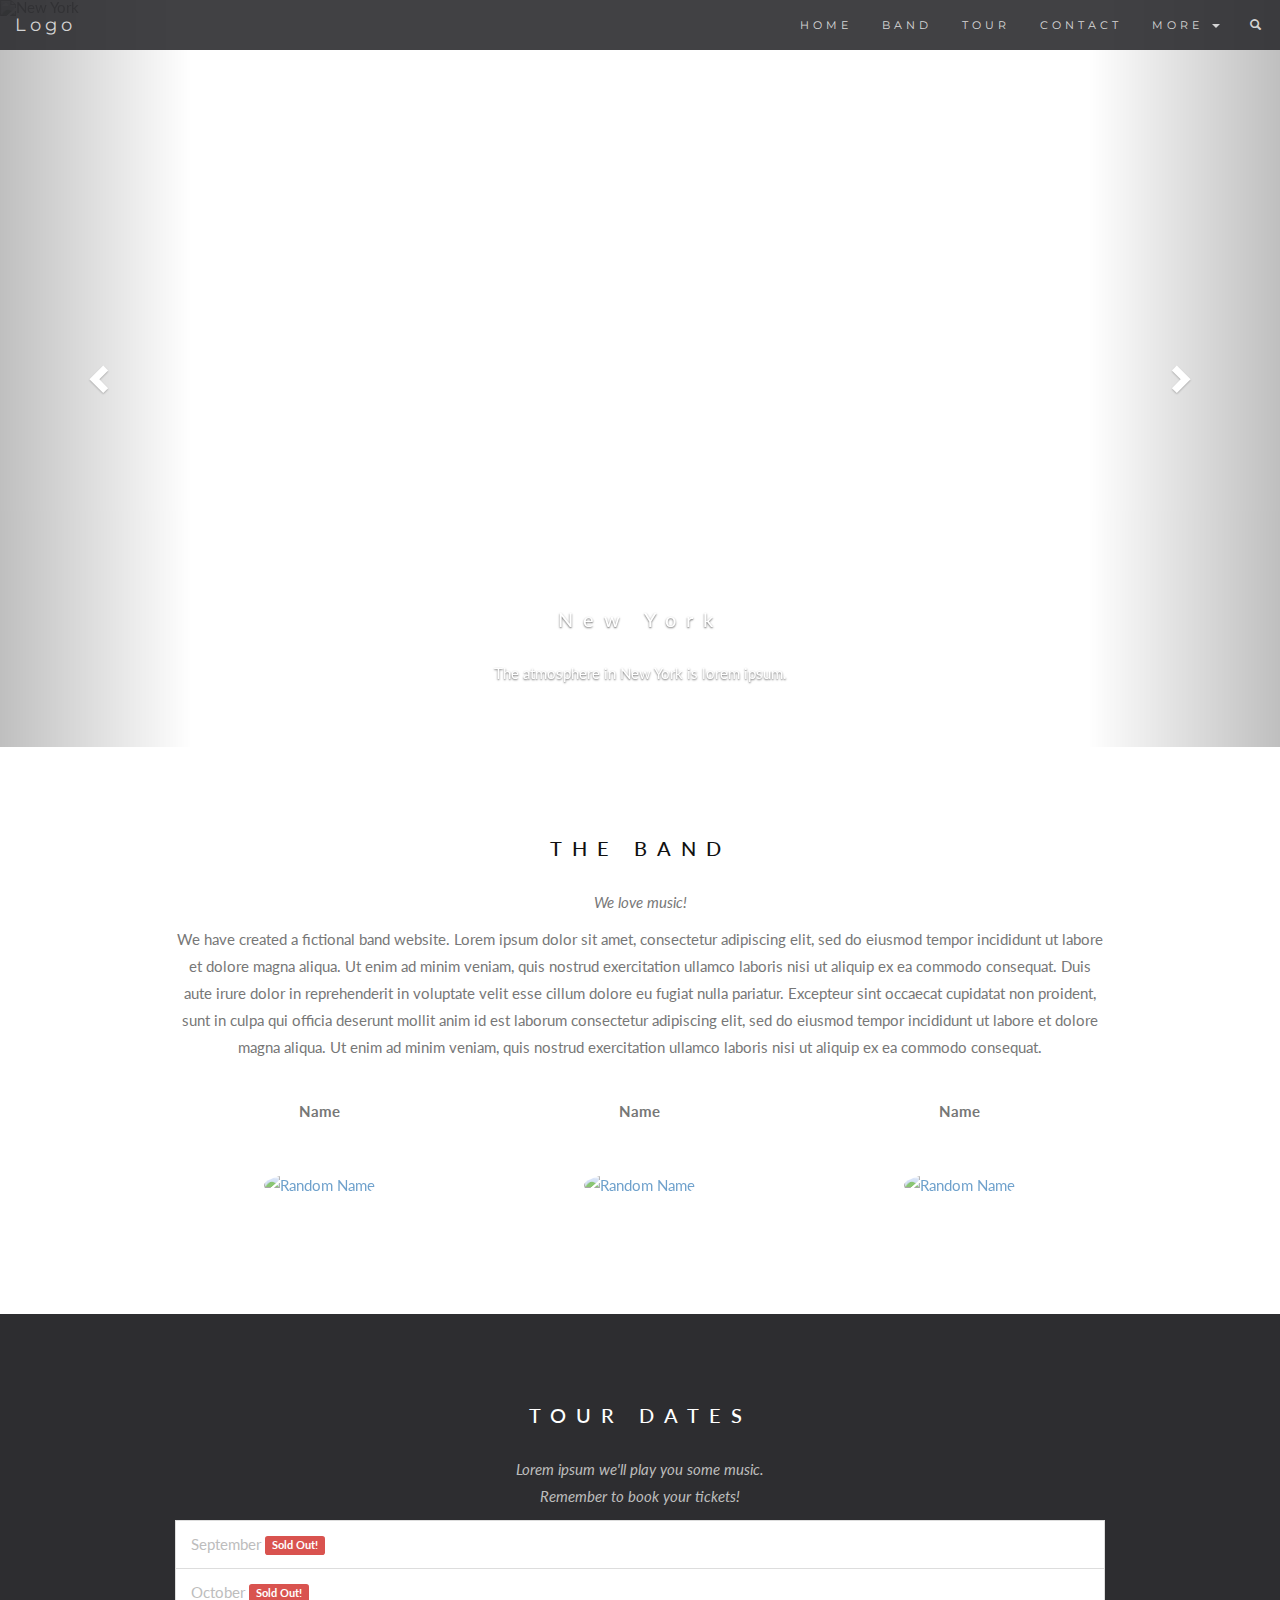
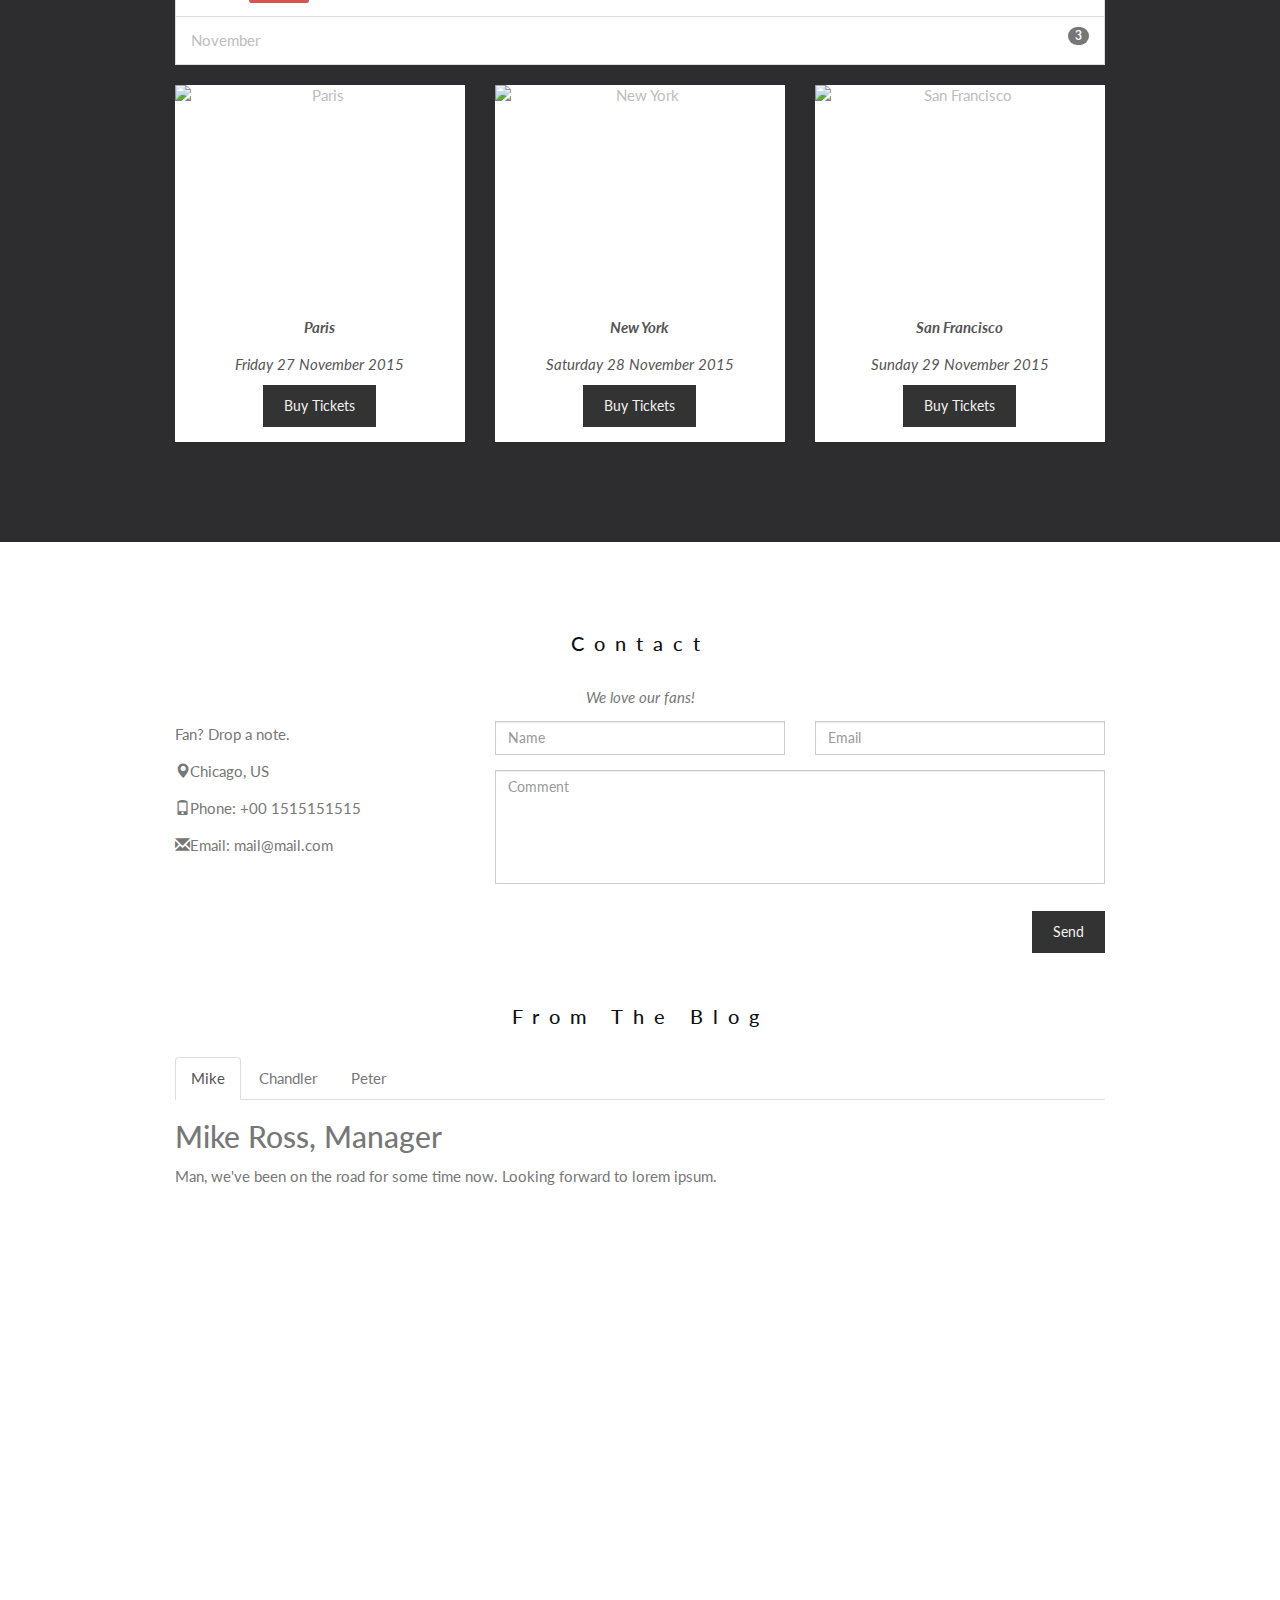
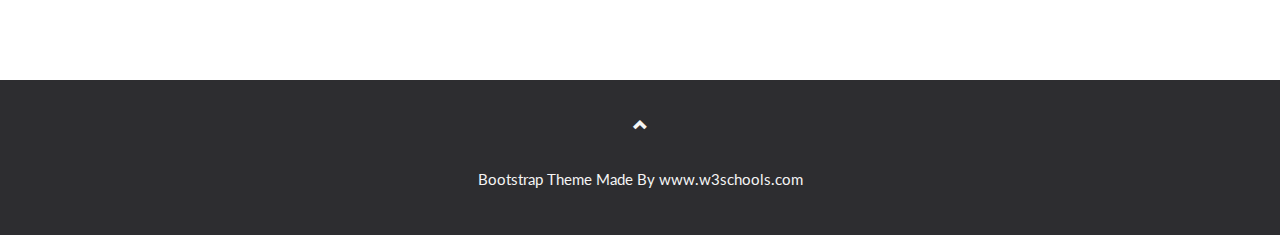
==== BTexemple.html @ 5e23862c "Adding bootstrap files" ====
<!DOCTYPE html>
<html lang="en">


  <title>Bootstrap The Band</title>
  <meta charset="utf-8">
  <meta name="viewport" content="width=device-width, initial-scale=1">

  <link rel="stylesheet" href="http://maxcdn.bootstrapcdn.com/bootstrap/3.3.6/css/bootstrap.min.css">
  <link href="http://fonts.googleapis.com/css?family=Lato" rel="stylesheet" type="text/css">
  <link href="http://fonts.googleapis.com/css?family=Montserrat" rel="stylesheet" type="text/css">

  <script src="http://maxcdn.bootstrapcdn.com/bootstrap/3.3.6/js/bootstrap.min.js"></script>
 <script src="https://ajax.googleapis.com/ajax/libs/jquery/1.12.2/jquery.min.js"></script>
  <link rel= "stylesheet" href="./css/bandstyle.css">


</head>
<body id="myPage" data-spy="scroll" data-target=".navbar" data-offset="50">

<nav class="navbar navbar-default navbar-fixed-top">
  <div class="container-fluid">
    <div class="navbar-header">
      <button type="button" class="navbar-toggle" data-toggle="collapse" data-target="#myNavbar">
        <span class="icon-bar"></span>
        <span class="icon-bar"></span>
        <span class="icon-bar"></span>
      </button>
      <a class="navbar-brand" href="#myPage">Logo</a>
    </div>
    <div class="collapse navbar-collapse" id="myNavbar">
      <ul class="nav navbar-nav navbar-right">
        <li><a href="#myPage">HOME</a></li>
        <li><a href="#band">BAND</a></li>
        <li><a href="#tour">TOUR</a></li>
        <li><a href="#contact">CONTACT</a></li>
        <li class="dropdown">
          <a class="dropdown-toggle" data-toggle="dropdown" href="#">MORE
          <span class="caret"></span></a>
          <ul class="dropdown-menu">
            <li><a href="#">Merchandise</a></li>
            <li><a href="#">Extras</a></li>
            <li><a href="#">Media</a></li>
          </ul>
        </li>
        <li><a href="#"><span class="glyphicon glyphicon-search"></span></a></li>
      </ul>
    </div>
  </div>
</nav>

<div id="myCarousel" class="carousel slide" data-ride="carousel">
    <!-- Indicators -->
    <ol class="carousel-indicators">
      <li data-target="#myCarousel" data-slide-to="0" class="active"></li>
      <li data-target="#myCarousel" data-slide-to="1"></li>
      <li data-target="#myCarousel" data-slide-to="2"></li>
    </ol>

    <!-- Wrapper for slides -->
    <div class="carousel-inner" role="listbox">
      <div class="item active">
        <img src="ny.jpg" alt="New York" width="1200" height="700">
        <div class="carousel-caption">
          <h3>New York</h3>
          <p>The atmosphere in New York is lorem ipsum.</p>
        </div>
      </div>

      <div class="item">
        <img src="chicago.jpg" alt="Chicago" width="1200" height="700">
        <div class="carousel-caption">
          <h3>Chicago</h3>
          <p>Thank you, Chicago - A night we won't forget.</p>
        </div>
      </div>
    
      <div class="item">
        <img src="la.jpg" alt="Los Angeles" width="1200" height="700">
        <div class="carousel-caption">
          <h3>LA</h3>
          <p>Even though the traffic was a mess, we had the best time playing at Venice Beach!</p>
        </div>
      </div>
    </div>

    <!-- Left and right controls -->
    <a class="left carousel-control" href="#myCarousel" role="button" data-slide="prev">
      <span class="glyphicon glyphicon-chevron-left" aria-hidden="true"></span>
      <span class="sr-only">Previous</span>
    </a>
    <a class="right carousel-control" href="#myCarousel" role="button" data-slide="next">
      <span class="glyphicon glyphicon-chevron-right" aria-hidden="true"></span>
      <span class="sr-only">Next</span>
    </a>
</div>

<!-- Container (The Band Section) -->
<div id="band" class="container text-center">
  <h3>THE BAND</h3>
  <p><em>We love music!</em></p>
  <p>We have created a fictional band website. Lorem ipsum dolor sit amet, consectetur adipiscing elit, sed do eiusmod tempor incididunt ut labore et dolore magna aliqua. Ut enim ad minim veniam, quis nostrud exercitation ullamco laboris nisi ut aliquip ex ea commodo consequat. Duis aute irure dolor in reprehenderit in voluptate velit esse cillum dolore eu fugiat nulla pariatur. Excepteur sint occaecat cupidatat non proident, sunt in culpa qui officia deserunt mollit anim id est laborum consectetur adipiscing elit, sed do eiusmod tempor incididunt ut labore et dolore magna aliqua. Ut enim ad minim veniam, quis nostrud exercitation ullamco laboris nisi ut aliquip ex ea commodo consequat.</p>
  <br>
  <div class="row">
    <div class="col-sm-4">
      <p class="text-center"><strong>Name</strong></p><br>
      <a href="#demo" data-toggle="collapse">
        <img src="bandmember.jpg" class="img-circle person" alt="Random Name" width="255" height="255">
      </a>
      <div id="demo" class="collapse">
        <p>Guitarist and Lead Vocalist</p>
        <p>Loves long walks on the beach</p>
        <p>Member since 1988</p>
      </div>
    </div>
    <div class="col-sm-4">
      <p class="text-center"><strong>Name</strong></p><br>
      <a href="#demo2" data-toggle="collapse">
        <img src="bandmember.jpg" class="img-circle person" alt="Random Name" width="255" height="255">
      </a>
      <div id="demo2" class="collapse">
        <p>Drummer</p>
        <p>Loves drummin'</p>
        <p>Member since 1988</p>
      </div>
    </div>
    <div class="col-sm-4">
      <p class="text-center"><strong>Name</strong></p><br>
      <a href="#demo3" data-toggle="collapse">
        <img src="bandmember.jpg" class="img-circle person" alt="Random Name" width="255" height="255">
      </a>
      <div id="demo3" class="collapse">
        <p>Bass player</p>
        <p>Loves math</p>
        <p>Member since 2005</p>
      </div>
    </div>
  </div>
</div>

<!-- Container (TOUR Section) -->
<div id="tour" class="bg-1">
  <div class="container">
    <h3 class="text-center">TOUR DATES</h3>
    <p class="text-center">Lorem ipsum we'll play you some music.<br> Remember to book your tickets!</p>
    <ul class="list-group">
      <li class="list-group-item">September <span class="label label-danger">Sold Out!</span></li>
      <li class="list-group-item">October <span class="label label-danger">Sold Out!</span></li>
      <li class="list-group-item">November <span class="badge">3</span></li>
    </ul>
    
    <div class="row text-center">
      <div class="col-sm-4">
        <div class="thumbnail">
          <img src="paris.jpg" alt="Paris" width="400" height="300">
          <p><strong>Paris</strong></p>
          <p>Friday 27 November 2015</p>
          <button class="btn" data-toggle="modal" data-target="#myModal">Buy Tickets</button>
        </div>
      </div>
      <div class="col-sm-4">
        <div class="thumbnail">
          <img src="newyork.jpg" alt="New York" width="400" height="300">
          <p><strong>New York</strong></p>
          <p>Saturday 28 November 2015</p>
          <button class="btn" data-toggle="modal" data-target="#myModal">Buy Tickets</button>
        </div>
      </div>
      <div class="col-sm-4">
        <div class="thumbnail">
          <img src="sanfran.jpg" alt="San Francisco" width="400" height="300">
          <p><strong>San Francisco</strong></p>
          <p>Sunday 29 November 2015</p>
          <button class="btn" data-toggle="modal" data-target="#myModal">Buy Tickets</button>
        </div>
      </div>
    </div>
  </div>
  
  <!-- Modal -->
  <div class="modal fade" id="myModal" role="dialog">
    <div class="modal-dialog">
    
      <!-- Modal content-->
      <div class="modal-content">
        <div class="modal-header">
          <button type="button" class="close" data-dismiss="modal">×</button>
          <h4><span class="glyphicon glyphicon-lock"></span> Tickets</h4>
        </div>
        <div class="modal-body">
          <form role="form">
            <div class="form-group">
              <label for="psw"><span class="glyphicon glyphicon-shopping-cart"></span> Tickets, $23 per person</label>
              <input type="number" class="form-control" id="psw" placeholder="How many?">
            </div>
            <div class="form-group">
              <label for="usrname"><span class="glyphicon glyphicon-user"></span> Send To</label>
              <input type="text" class="form-control" id="usrname" placeholder="Enter email">
            </div>
              <button type="submit" class="btn btn-block">Pay
                <span class="glyphicon glyphicon-ok"></span>
              </button>
          </form>
        </div>
        <div class="modal-footer">
          <button type="submit" class="btn btn-danger btn-default pull-left" data-dismiss="modal">
            <span class="glyphicon glyphicon-remove"></span> Cancel
          </button>
          <p>Need <a href="#">help?</a></p>
        </div>
      </div>
    </div>
  </div>
</div>

<!-- Container (Contact Section) -->
<div id="contact" class="container">
  <h3 class="text-center">Contact</h3>
  <p class="text-center"><em>We love our fans!</em></p>

  <div class="row">
    <div class="col-md-4">
      <p>Fan? Drop a note.</p>
      <p><span class="glyphicon glyphicon-map-marker"></span>Chicago, US</p>
      <p><span class="glyphicon glyphicon-phone"></span>Phone: +00 1515151515</p>
      <p><span class="glyphicon glyphicon-envelope"></span>Email: mail@mail.com</p>
    </div>
    <div class="col-md-8">
      <div class="row">
        <div class="col-sm-6 form-group">
          <input class="form-control" id="name" name="name" placeholder="Name" type="text" required>
        </div>
        <div class="col-sm-6 form-group">
          <input class="form-control" id="email" name="email" placeholder="Email" type="email" required>
        </div>
      </div>
      <textarea class="form-control" id="comments" name="comments" placeholder="Comment" rows="5"></textarea>
      <br>
      <div class="row">
        <div class="col-md-12 form-group">
          <button class="btn pull-right" type="submit">Send</button>
        </div>
      </div>
    </div>
  </div>
  <br>
  <h3 class="text-center">From The Blog</h3>
  <ul class="nav nav-tabs">
    <li class="active"><a data-toggle="tab" href="#home">Mike</a></li>
    <li><a data-toggle="tab" href="#menu1">Chandler</a></li>
    <li><a data-toggle="tab" href="#menu2">Peter</a></li>
  </ul>

  <div class="tab-content">
    <div id="home" class="tab-pane fade in active">
      <h2>Mike Ross, Manager</h2>
      <p>Man, we've been on the road for some time now. Looking forward to lorem ipsum.</p>
    </div>
    <div id="menu1" class="tab-pane fade">
      <h2>Chandler Bing, Guitarist</h2>
      <p>Always a pleasure people! Hope you enjoyed it as much as I did. Could I BE.. any more pleased?</p>
    </div>
    <div id="menu2" class="tab-pane fade">
      <h2>Peter Griffin, Bass player</h2>
      <p>I mean, sometimes I enjoy the show, but other times I enjoy other things.</p>
    </div>
  </div>
</div>

<div id="googleMap"></div>

<!-- Add Google Maps -->
<script src="http://maps.googleapis.com/maps/api/js"></script>
<script>
var myCenter = new google.maps.LatLng(41.878114, -87.629798);

function initialize() {
var mapProp = {
center:myCenter,
zoom:12,
scrollwheel:false,
draggable:false,
mapTypeId:google.maps.MapTypeId.ROADMAP
};

var map = new google.maps.Map(document.getElementById("googleMap"),mapProp);

var marker = new google.maps.Marker({
position:myCenter,
});

marker.setMap(map);
}

google.maps.event.addDomListener(window, 'load', initialize);
</script>

<!-- Footer -->
<footer class="text-center">
  <a class="up-arrow" href="#myPage" data-toggle="tooltip" title="TO TOP">
    <span class="glyphicon glyphicon-chevron-up"></span>
  </a><br><br>
  <p>Bootstrap Theme Made By <a href="http://www.w3schools.com" data-toggle="tooltip" title="Visit w3schools">www.w3schools.com</a></p>
</footer>

<script>
$(document).ready(function(){
  // Initialize Tooltip
  $('[data-toggle="tooltip"]').tooltip();
  
  // Add smooth scrolling to all links in navbar + footer link
  $(".navbar a, footer a[href='#myPage']").on('click', function(event) {

    // Make sure this.hash has a value before overriding default behavior
    if (this.hash !== "") {

      // Prevent default anchor click behavior
      event.preventDefault();

      // Store hash
      var hash = this.hash;

      // Using jQuery's animate() method to add smooth page scroll
      // The optional number (900) specifies the number of milliseconds it takes to scroll to the specified area
      $('html, body').animate({
        scrollTop: $(hash).offset().top
      }, 900, function(){
   
        // Add hash (#) to URL when done scrolling (default click behavior)
        window.location.hash = hash;
      });
    } // End if
  });
})
</script>

</body>
</html>
---- css/bandstyle.css ----
body {
      font: 400 15px/1.8 Lato, sans-serif;
      color: #777;
  }
  h3, h4 {
      margin: 10px 0 30px 0;
      letter-spacing: 10px;
      font-size: 20px;
      color: #111;
  }
  .container {
      padding: 80px 120px;
  }
  .person {
      border: 10px solid transparent;
      margin-bottom: 25px;
      width: 80%;
      height: 80%;
      opacity: 0.7;
  }
  .person:hover {
      border-color: #f1f1f1;
  }
  .carousel-inner img {
      -webkit-filter: grayscale(90%);
      filter: grayscale(90%); /* make all photos black and white */
      width: 100%; /* Set width to 100% */
      margin: auto;
  }
  .carousel-caption h3 {
      color: #fff !important;
  }
  @media (max-width: 600px) {
    .carousel-caption {
      display: none; /* Hide the carousel text when the screen is less than 600 pixels wide */
    }
  }
  .bg-1 {
      background: #2d2d30;
      color: #bdbdbd;
  }
  .bg-1 h3 {color: #fff;}
  .bg-1 p {font-style: italic;}
  .list-group-item:first-child {
      border-top-right-radius: 0;
      border-top-left-radius: 0;
  }
  .list-group-item:last-child {
      border-bottom-right-radius: 0;
      border-bottom-left-radius: 0;
  }
  .thumbnail {
      padding: 0 0 15px 0;
      border: none;
      border-radius: 0;
  }
  .thumbnail p {
      margin-top: 15px;
      color: #555;
  }
  .btn {
      padding: 10px 20px;
      background-color: #333;
      color: #f1f1f1;
      border-radius: 0;
      transition: .2s;
  }
  .btn:hover, .btn:focus {
      border: 1px solid #333;
      background-color: #fff;
      color: #000;
  }
  .modal-header, h4, .close {
      background-color: #333;
      color: #fff !important;
      text-align: center;
      font-size: 30px;
  }
  .modal-header, .modal-body {
      padding: 40px 50px;
  }
  .nav-tabs li a {
      color: #777;
  }
  #googleMap {
      width: 100%;
      height: 400px;
      -webkit-filter: grayscale(100%);
      filter: grayscale(100%);
  }
  .navbar {
      font-family: Montserrat, sans-serif;
      margin-bottom: 0;
      background-color: #2d2d30;
      border: 0;
      font-size: 11px !important;
      letter-spacing: 4px;
      opacity: 0.9;
  }
  .navbar li a, .navbar .navbar-brand {
      color: #d5d5d5 !important;
  }
  .navbar-nav li a:hover {
      color: #fff !important;
  }
  .navbar-nav li.active a {
      color: #fff !important;
      background-color: #29292c !important;
  }
  .navbar-default .navbar-toggle {
      border-color: transparent;
  }
  .open .dropdown-toggle {
      color: #fff;
      background-color: #555 !important;
  }
  .dropdown-menu li a {
      color: #000 !important;
  }
  .dropdown-menu li a:hover {
      background-color: red !important;
  }
  footer {
      background-color: #2d2d30;
      color: #f5f5f5;
      padding: 32px;
  }
  footer a {
      color: #f5f5f5;
  }
  footer a:hover {
      color: #777;
      text-decoration: none;
  }
  .form-control {
      border-radius: 0;
  }
  textarea {
      resize: none;
  }
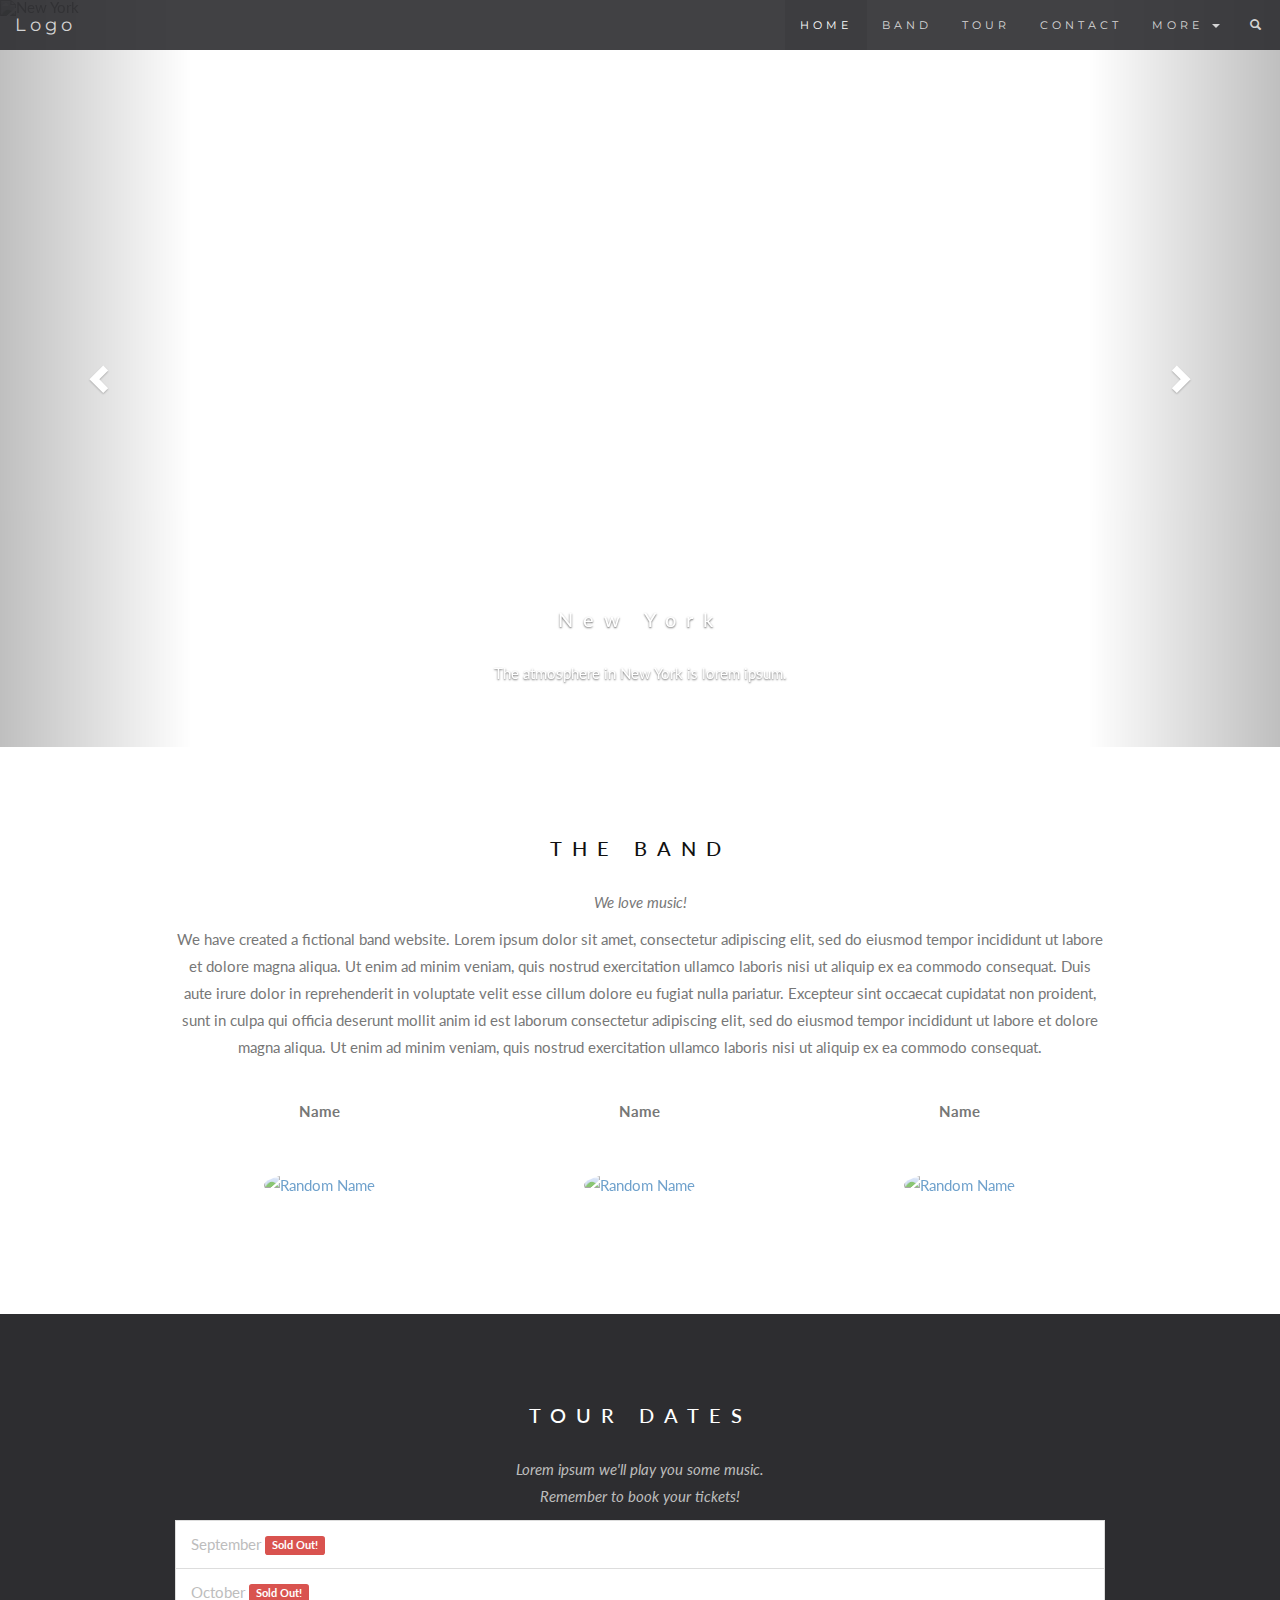
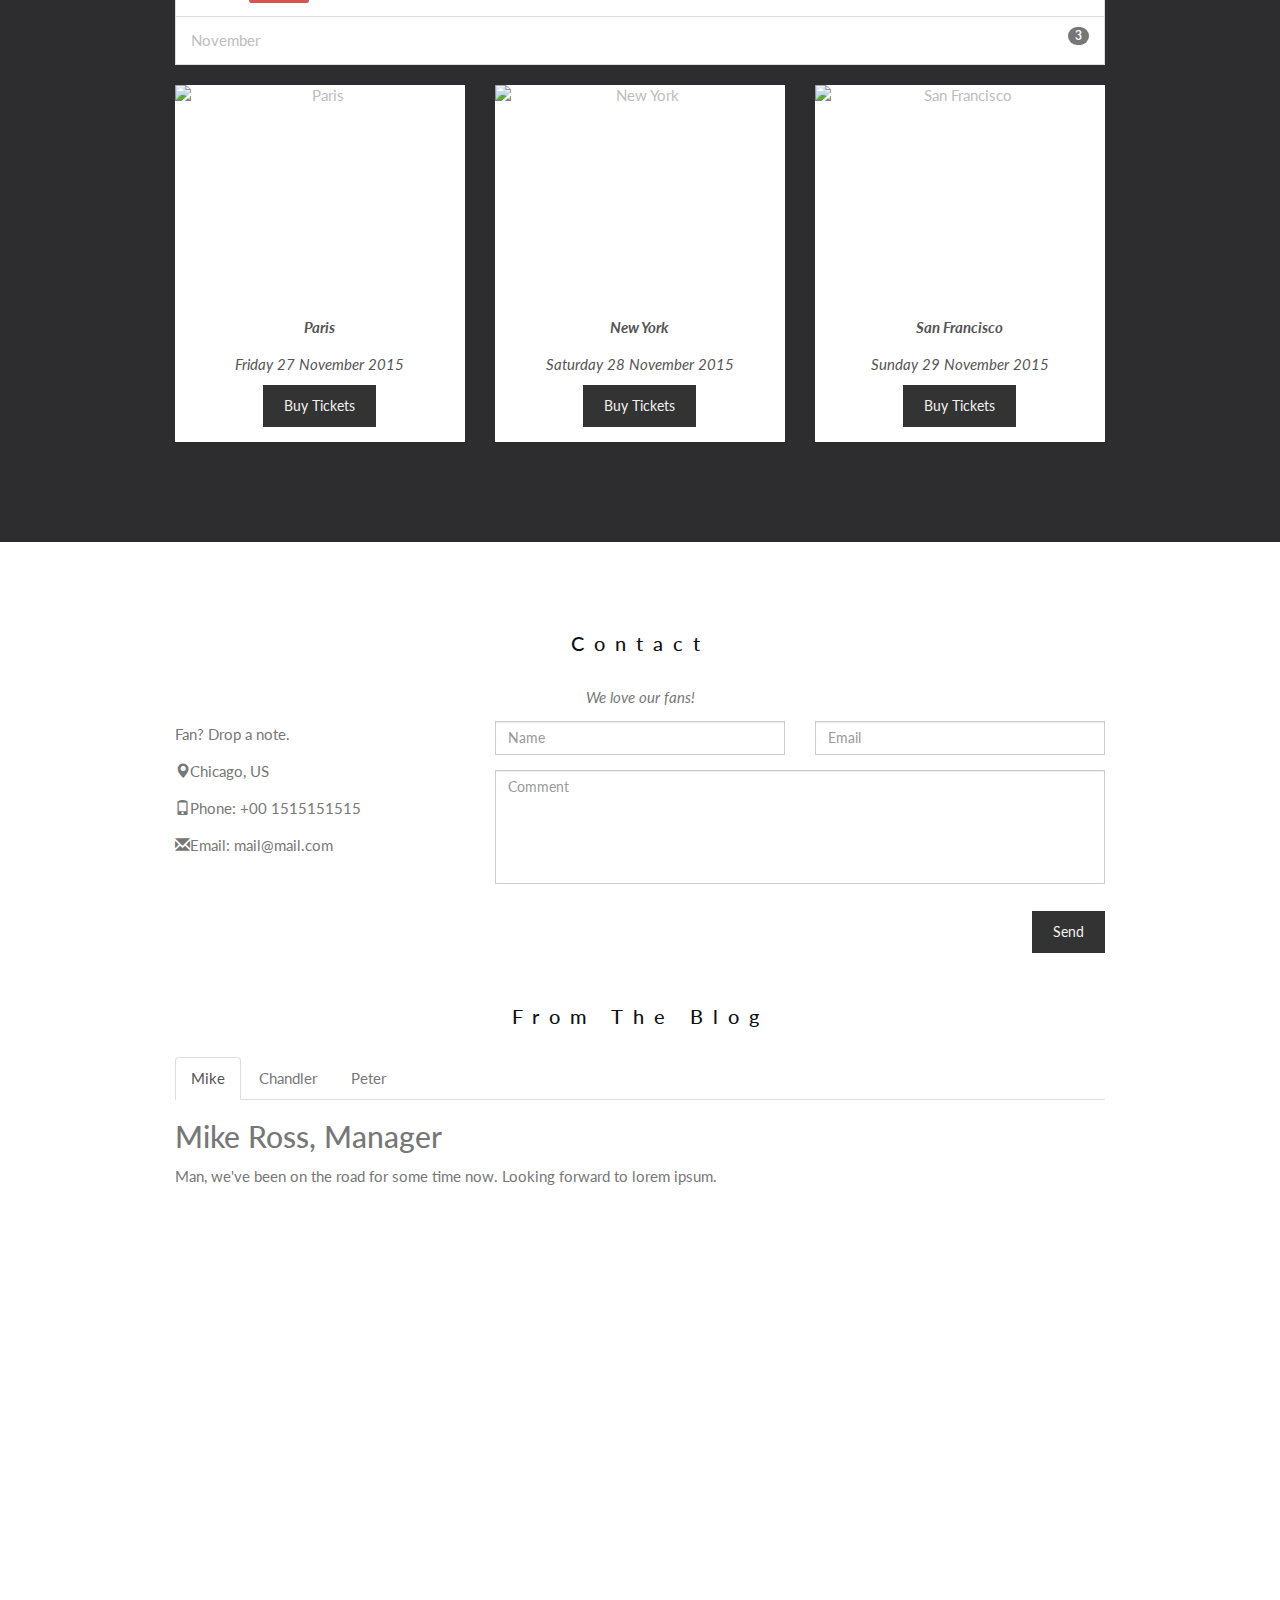
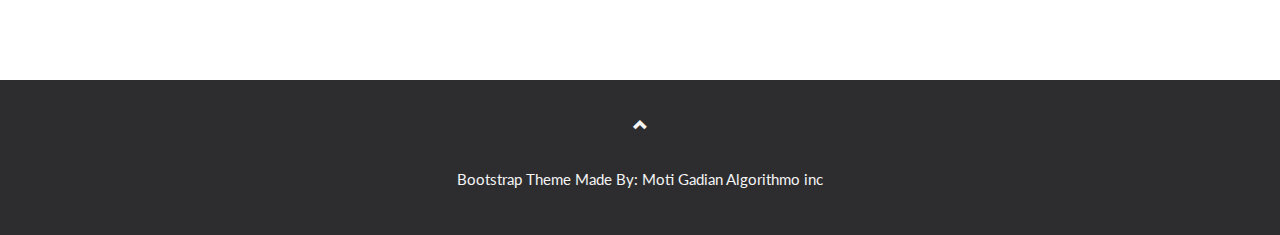
==== commit ef9ac044: "example  bootstrap file" ====
--- a/BTexemple.html
+++ b/BTexemple.html
@@ -1,20 +1,15 @@
 <!DOCTYPE html>
 <html lang="en">
-
-
-  <title>Bootstrap The Band</title>
+<head>
+  <title>Bootstrap "Band" page</title>
   <meta charset="utf-8">
   <meta name="viewport" content="width=device-width, initial-scale=1">
-
   <link rel="stylesheet" href="http://maxcdn.bootstrapcdn.com/bootstrap/3.3.6/css/bootstrap.min.css">
   <link href="http://fonts.googleapis.com/css?family=Lato" rel="stylesheet" type="text/css">
   <link href="http://fonts.googleapis.com/css?family=Montserrat" rel="stylesheet" type="text/css">
-
+  <script src="https://ajax.googleapis.com/ajax/libs/jquery/1.12.2/jquery.min.js"></script>
   <script src="http://maxcdn.bootstrapcdn.com/bootstrap/3.3.6/js/bootstrap.min.js"></script>
- <script src="https://ajax.googleapis.com/ajax/libs/jquery/1.12.2/jquery.min.js"></script>
-  <link rel= "stylesheet" href="./css/bandstyle.css">
-
-
+  <link href="./css/bandstyle.css" rel="stylesheet">
 </head>
 <body id="myPage" data-spy="scroll" data-target=".navbar" data-offset="50">
 
@@ -36,7 +31,7 @@
         <li><a href="#contact">CONTACT</a></li>
         <li class="dropdown">
           <a class="dropdown-toggle" data-toggle="dropdown" href="#">MORE
-          <span class="caret"></span></a>
+            <span class="caret"></span></a>
           <ul class="dropdown-menu">
             <li><a href="#">Merchandise</a></li>
             <li><a href="#">Extras</a></li>
@@ -50,49 +45,49 @@
 </nav>
 
 <div id="myCarousel" class="carousel slide" data-ride="carousel">
-    <!-- Indicators -->
-    <ol class="carousel-indicators">
-      <li data-target="#myCarousel" data-slide-to="0" class="active"></li>
-      <li data-target="#myCarousel" data-slide-to="1"></li>
-      <li data-target="#myCarousel" data-slide-to="2"></li>
-    </ol>
-
-    <!-- Wrapper for slides -->
-    <div class="carousel-inner" role="listbox">
-      <div class="item active">
-        <img src="ny.jpg" alt="New York" width="1200" height="700">
-        <div class="carousel-caption">
-          <h3>New York</h3>
-          <p>The atmosphere in New York is lorem ipsum.</p>
-        </div>
-      </div>
-
-      <div class="item">
-        <img src="chicago.jpg" alt="Chicago" width="1200" height="700">
-        <div class="carousel-caption">
-          <h3>Chicago</h3>
-          <p>Thank you, Chicago - A night we won't forget.</p>
-        </div>
-      </div>
-    
-      <div class="item">
-        <img src="la.jpg" alt="Los Angeles" width="1200" height="700">
-        <div class="carousel-caption">
-          <h3>LA</h3>
-          <p>Even though the traffic was a mess, we had the best time playing at Venice Beach!</p>
-        </div>
-      </div>
-    </div>
-
-    <!-- Left and right controls -->
-    <a class="left carousel-control" href="#myCarousel" role="button" data-slide="prev">
-      <span class="glyphicon glyphicon-chevron-left" aria-hidden="true"></span>
-      <span class="sr-only">Previous</span>
-    </a>
-    <a class="right carousel-control" href="#myCarousel" role="button" data-slide="next">
-      <span class="glyphicon glyphicon-chevron-right" aria-hidden="true"></span>
-      <span class="sr-only">Next</span>
-    </a>
+  <!-- Indicators -->
+  <ol class="carousel-indicators">
+    <li data-target="#myCarousel" data-slide-to="0" class="active"></li>
+    <li data-target="#myCarousel" data-slide-to="1"></li>
+    <li data-target="#myCarousel" data-slide-to="2"></li>
+  </ol>
+
+  <!-- Wrapper for slides -->
+  <div class="carousel-inner" role="listbox">
+    <div class="item active">
+      <img src="ny.jpg" alt="New York" width="1200" height="700">
+      <div class="carousel-caption">
+        <h3>New York</h3>
+        <p>The atmosphere in New York is lorem ipsum.</p>
+      </div>
+    </div>
+
+    <div class="item">
+      <img src="chicago.jpg" alt="Chicago" width="1200" height="700">
+      <div class="carousel-caption">
+        <h3>Chicago</h3>
+        <p>Thank you, Chicago - A night we won't forget.</p>
+      </div>
+    </div>
+
+    <div class="item">
+      <img src="la.jpg" alt="Los Angeles" width="1200" height="700">
+      <div class="carousel-caption">
+        <h3>LA</h3>
+        <p>Even though the traffic was a mess, we had the best time playing at Venice Beach!</p>
+      </div>
+    </div>
+  </div>
+
+  <!-- Left and right controls -->
+  <a class="left carousel-control" href="#myCarousel" role="button" data-slide="prev">
+    <span class="glyphicon glyphicon-chevron-left" aria-hidden="true"></span>
+    <span class="sr-only">Previous</span>
+  </a>
+  <a class="right carousel-control" href="#myCarousel" role="button" data-slide="next">
+    <span class="glyphicon glyphicon-chevron-right" aria-hidden="true"></span>
+    <span class="sr-only">Next</span>
+  </a>
 </div>
 
 <!-- Container (The Band Section) -->
@@ -148,7 +143,7 @@
       <li class="list-group-item">October <span class="label label-danger">Sold Out!</span></li>
       <li class="list-group-item">November <span class="badge">3</span></li>
     </ul>
-    
+
     <div class="row text-center">
       <div class="col-sm-4">
         <div class="thumbnail">
@@ -176,11 +171,11 @@
       </div>
     </div>
   </div>
-  
+
   <!-- Modal -->
   <div class="modal fade" id="myModal" role="dialog">
     <div class="modal-dialog">
-    
+
       <!-- Modal content-->
       <div class="modal-content">
         <div class="modal-header">
@@ -197,9 +192,9 @@
               <label for="usrname"><span class="glyphicon glyphicon-user"></span> Send To</label>
               <input type="text" class="form-control" id="usrname" placeholder="Enter email">
             </div>
-              <button type="submit" class="btn btn-block">Pay
-                <span class="glyphicon glyphicon-ok"></span>
-              </button>
+            <button type="submit" class="btn btn-block">Pay
+              <span class="glyphicon glyphicon-ok"></span>
+            </button>
           </form>
         </div>
         <div class="modal-footer">
@@ -272,27 +267,27 @@
 <!-- Add Google Maps -->
 <script src="http://maps.googleapis.com/maps/api/js"></script>
 <script>
-var myCenter = new google.maps.LatLng(41.878114, -87.629798);
-
-function initialize() {
-var mapProp = {
-center:myCenter,
-zoom:12,
-scrollwheel:false,
-draggable:false,
-mapTypeId:google.maps.MapTypeId.ROADMAP
-};
-
-var map = new google.maps.Map(document.getElementById("googleMap"),mapProp);
-
-var marker = new google.maps.Marker({
-position:myCenter,
-});
-
-marker.setMap(map);
-}
-
-google.maps.event.addDomListener(window, 'load', initialize);
+  var myCenter = new google.maps.LatLng(41.878114, -87.629798);
+
+  function initialize() {
+    var mapProp = {
+      center:myCenter,
+      zoom:12,
+      scrollwheel:false,
+      draggable:false,
+      mapTypeId:google.maps.MapTypeId.ROADMAP
+    };
+
+    var map = new google.maps.Map(document.getElementById("googleMap"),mapProp);
+
+    var marker = new google.maps.Marker({
+      position:myCenter,
+    });
+
+    marker.setMap(map);
+  }
+
+  google.maps.event.addDomListener(window, 'load', initialize);
 </script>
 
 <!-- Footer -->
@@ -300,38 +295,38 @@
   <a class="up-arrow" href="#myPage" data-toggle="tooltip" title="TO TOP">
     <span class="glyphicon glyphicon-chevron-up"></span>
   </a><br><br>
-  <p>Bootstrap Theme Made By <a href="http://www.w3schools.com" data-toggle="tooltip" title="Visit w3schools">www.w3schools.com</a></p>
+  <p>Bootstrap Theme Made By: <a href="http://algorithmo.co.nf" data-toggle="tooltip" ></a>Moti Gadian Algorithmo inc</p>
 </footer>
 
 <script>
-$(document).ready(function(){
-  // Initialize Tooltip
-  $('[data-toggle="tooltip"]').tooltip();
-  
-  // Add smooth scrolling to all links in navbar + footer link
-  $(".navbar a, footer a[href='#myPage']").on('click', function(event) {
-
-    // Make sure this.hash has a value before overriding default behavior
-    if (this.hash !== "") {
-
-      // Prevent default anchor click behavior
-      event.preventDefault();
-
-      // Store hash
-      var hash = this.hash;
-
-      // Using jQuery's animate() method to add smooth page scroll
-      // The optional number (900) specifies the number of milliseconds it takes to scroll to the specified area
-      $('html, body').animate({
-        scrollTop: $(hash).offset().top
-      }, 900, function(){
-   
-        // Add hash (#) to URL when done scrolling (default click behavior)
-        window.location.hash = hash;
-      });
-    } // End if
-  });
-})
+  $(document).ready(function(){
+    // Initialize Tooltip
+    $('[data-toggle="tooltip"]').tooltip();
+
+    // Add smooth scrolling to all links in navbar + footer link
+    $(".navbar a, footer a[href='#myPage']").on('click', function(event) {
+
+      // Make sure this.hash has a value before overriding default behavior
+      if (this.hash !== "") {
+
+        // Prevent default anchor click behavior
+        event.preventDefault();
+
+        // Store hash
+        var hash = this.hash;
+
+        // Using jQuery's animate() method to add smooth page scroll
+        // The optional number (900) specifies the number of milliseconds it takes to scroll to the specified area
+        $('html, body').animate({
+          scrollTop: $(hash).offset().top
+        },900, function(){
+
+          // Add hash (#) to URL when done scrolling (default click behavior)
+          window.location.hash = hash;
+        });
+      } // End if
+    });
+  })
 </script>
 
 </body>
